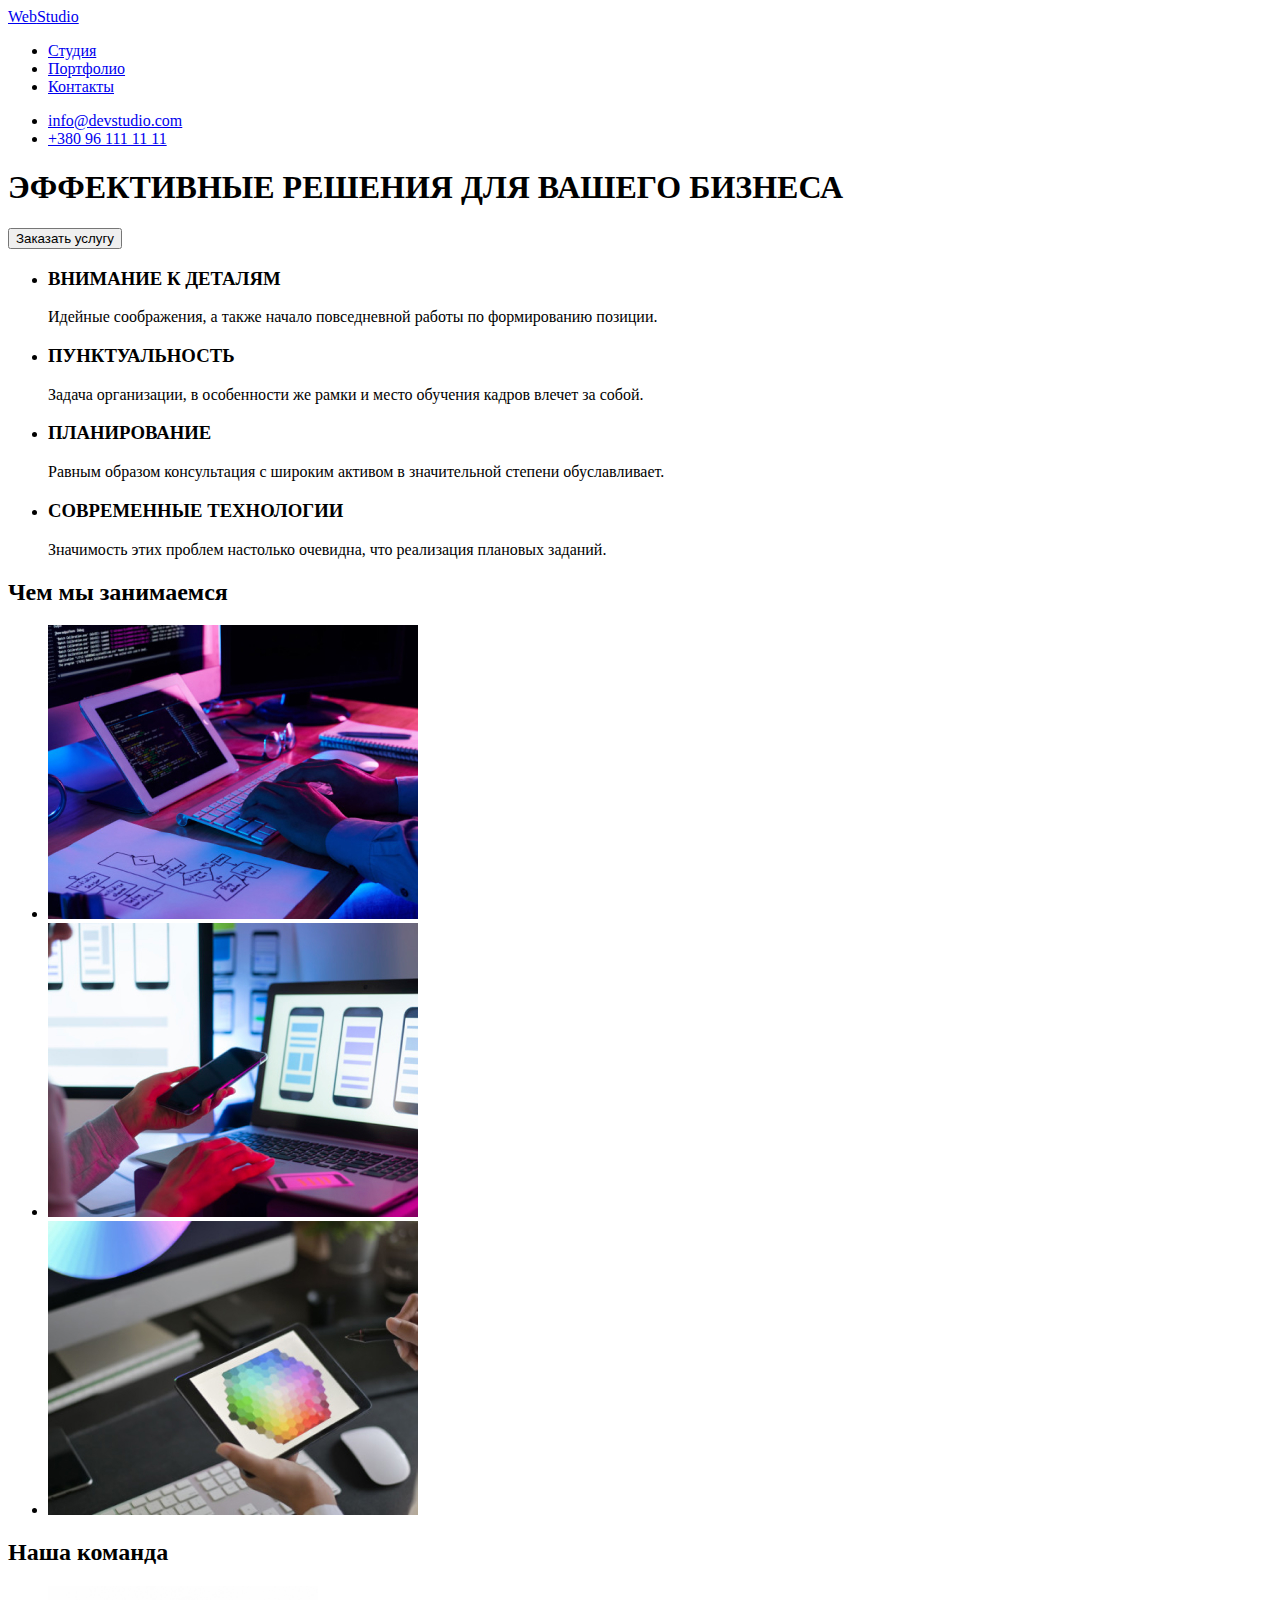
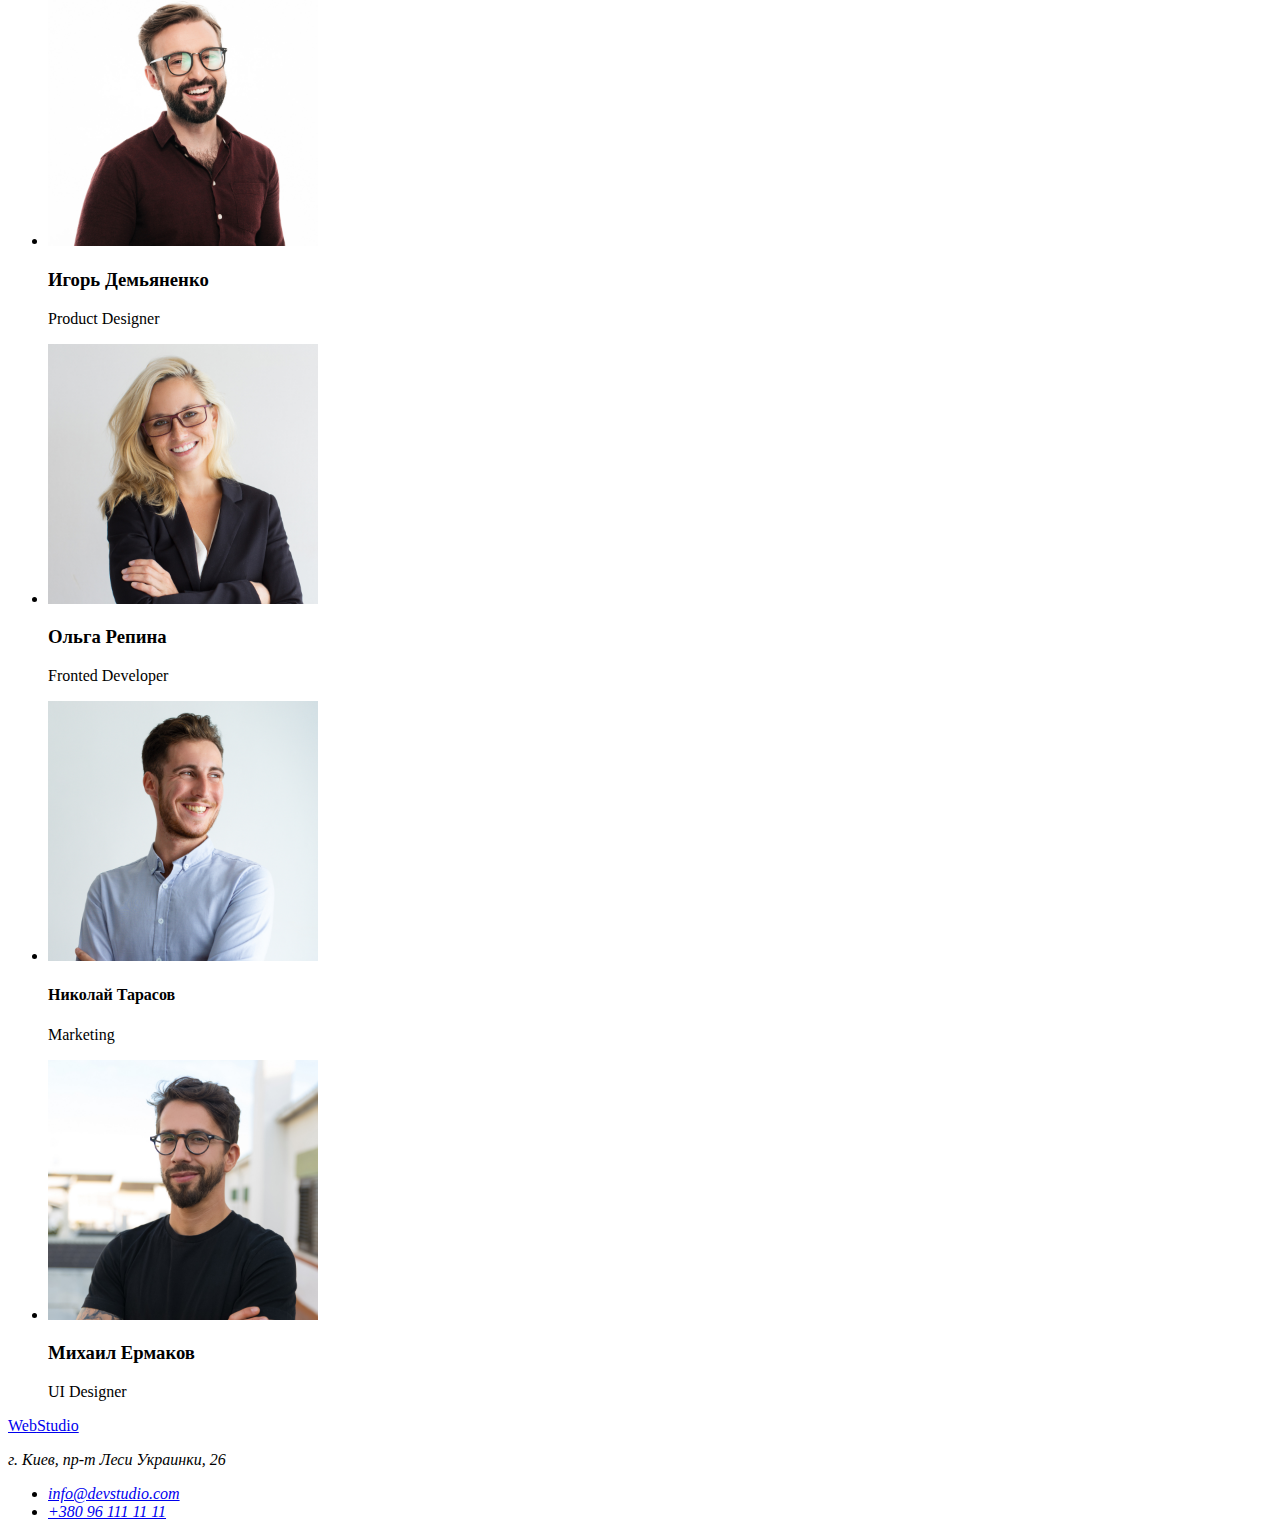
==== index.html @ 05a6036f "add portfolio" ====
<!DOCTYPE html>
<html lang="en">
<head>
    <meta charset="UTF-8">
    <meta name="viewport" content="width=device-width, initial-scale=1.0" />
    <title>Webstudio</title>
</head>
   <body>
    
      <header>  <!--header container-->           
            <!--Main menu-->
              <a href="./index.html">
                  <span>Web</span>Studio
              </a>   
               <nav>
                <ul> 
                 <li><a href="#">Студия</a></li>
                 <li><a href="#">Портфолио</a></li>
                 <li><a href="#">Контакты</a></li>
                </ul>
                </nav>             
                   <!--Contacts container-->
                      <ul>
                       <li><a href="mailto:info@devstudio.com">info@devstudio.com</a></li> 
                       <li><a href="tel:+380961111111">+380 96 111 11 11</a></li>  
                      </ul>
                    
      </header>
                    <main>
         <section> <!--main title-->                    
             <h1>ЭФФЕКТИВНЫЕ РЕШЕНИЯ ДЛЯ ВАШЕГО БИЗНЕСА</h1>
            <div><!--button-->
             <button>Заказать услугу</button>
            </div>
         </section>

             <section> <!--characteristics-->                    
                          <ul>
                            <li><h3>ВНИМАНИЕ К ДЕТАЛЯМ</h3>
                            <p>Идейные соображения, а также начало повседневной работы по формированию позиции.</p></li>
                         <li><h3>ПУНКТУАЛЬНОСТЬ</h3>
                            <p>Задача организации, в особенности же рамки и место обучения кадров влечет за собой.</p></li>
                          <li><h3>ПЛАНИРОВАНИЕ</h3>
                            <p>Равным образом консультация с широким активом в значительной степени обуславливает. </p> </li>
                         <li><h3>СОВРЕМЕННЫЕ ТЕХНОЛОГИИ</h3>
                            <p>Значимость этих проблем настолько очевидна, что реализация плановых заданий.</p></li>
                          </ul>
             </section>                 
                    <section> <!--our work-->                       
                            <h2>Чем мы занимаемся</h2>
                        <ul>
                            <li><img src="./images/main/photo1.jpg" alt="photo1" width="370" /></li>
                            <li><img src="./images/main/photo2.jpg" alt="photo2" width="370" /></li>
                            <li><img src="./images/main/photo3.jpg" alt="photo3" width="370" /></li>
                        </ul>
                    </section>

                    <section> <!--our team-->                       
                            <h2>Наша команда</h2>
                          <ul>
                            <li> <!--desiner-->
                               <img src="./images/main/photo4.jpg" alt="desiner" width="270"/>
                               <h3>Игорь Демьяненко</h3>          
                               <p>Product Designer</p>                   
                            </li>            
                         
                            <li> <!--developer-->                               
                              <img src="./images/main/photo5.jpg" alt="developer" width="270"/>
                              <h3>Ольга Репина</h3>
                              <p>Fronted Developer</p>                
                            </li>        
                                

                            <li> <!--marketing-->                                
                              <img src="./images/main/photo6.jpg" alt="marketing" width="270"/>
                              <h4>Николай Тарасов</h4>              
                              <p>Marketing</p>                       
                            </li>

                            <li> <!--ui desiner-->                               
                              <img src="./images/main/photo7.jpg" alt="uidesiner" width="270"/>
                              <h3>Михаил Ермаков</h3>
                              <p>UI Designer</p>       
                            </li>
                          </ul>
                        </section>
                 </main> 
                    <footer>
                        <a href="./index.html">
                            <span>Web</span>Studio
                        </a> 
                       <address>
                          <p>г. Киев, пр-т Леси Украинки, 26</p> 
                            <ul>
                                <li><a href="mailto:info@devstudio.com">info@devstudio.com</a></li>
                                <li><a href="tel:+380961111111">+380 96 111 11 11</a></li>
                            </ul>
                        </address>
                    </footer>
        
   </body>
    </html>
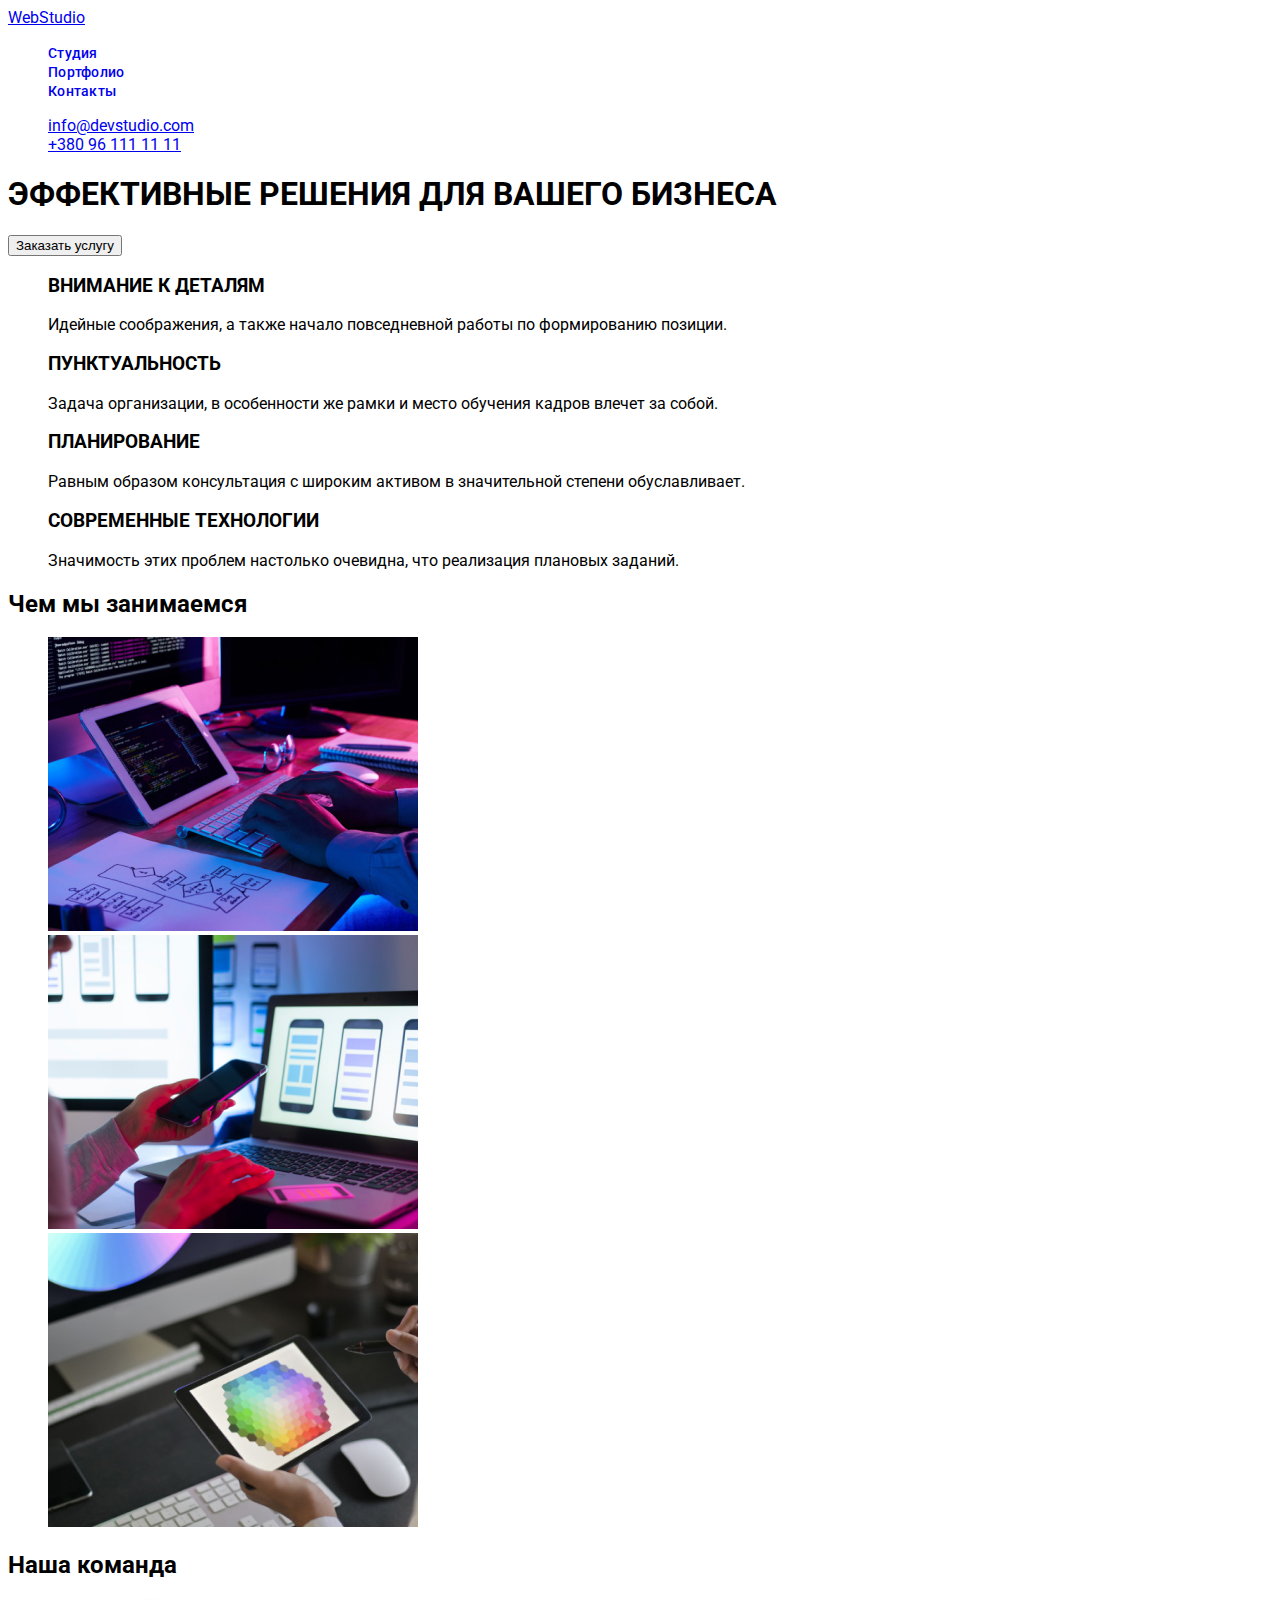
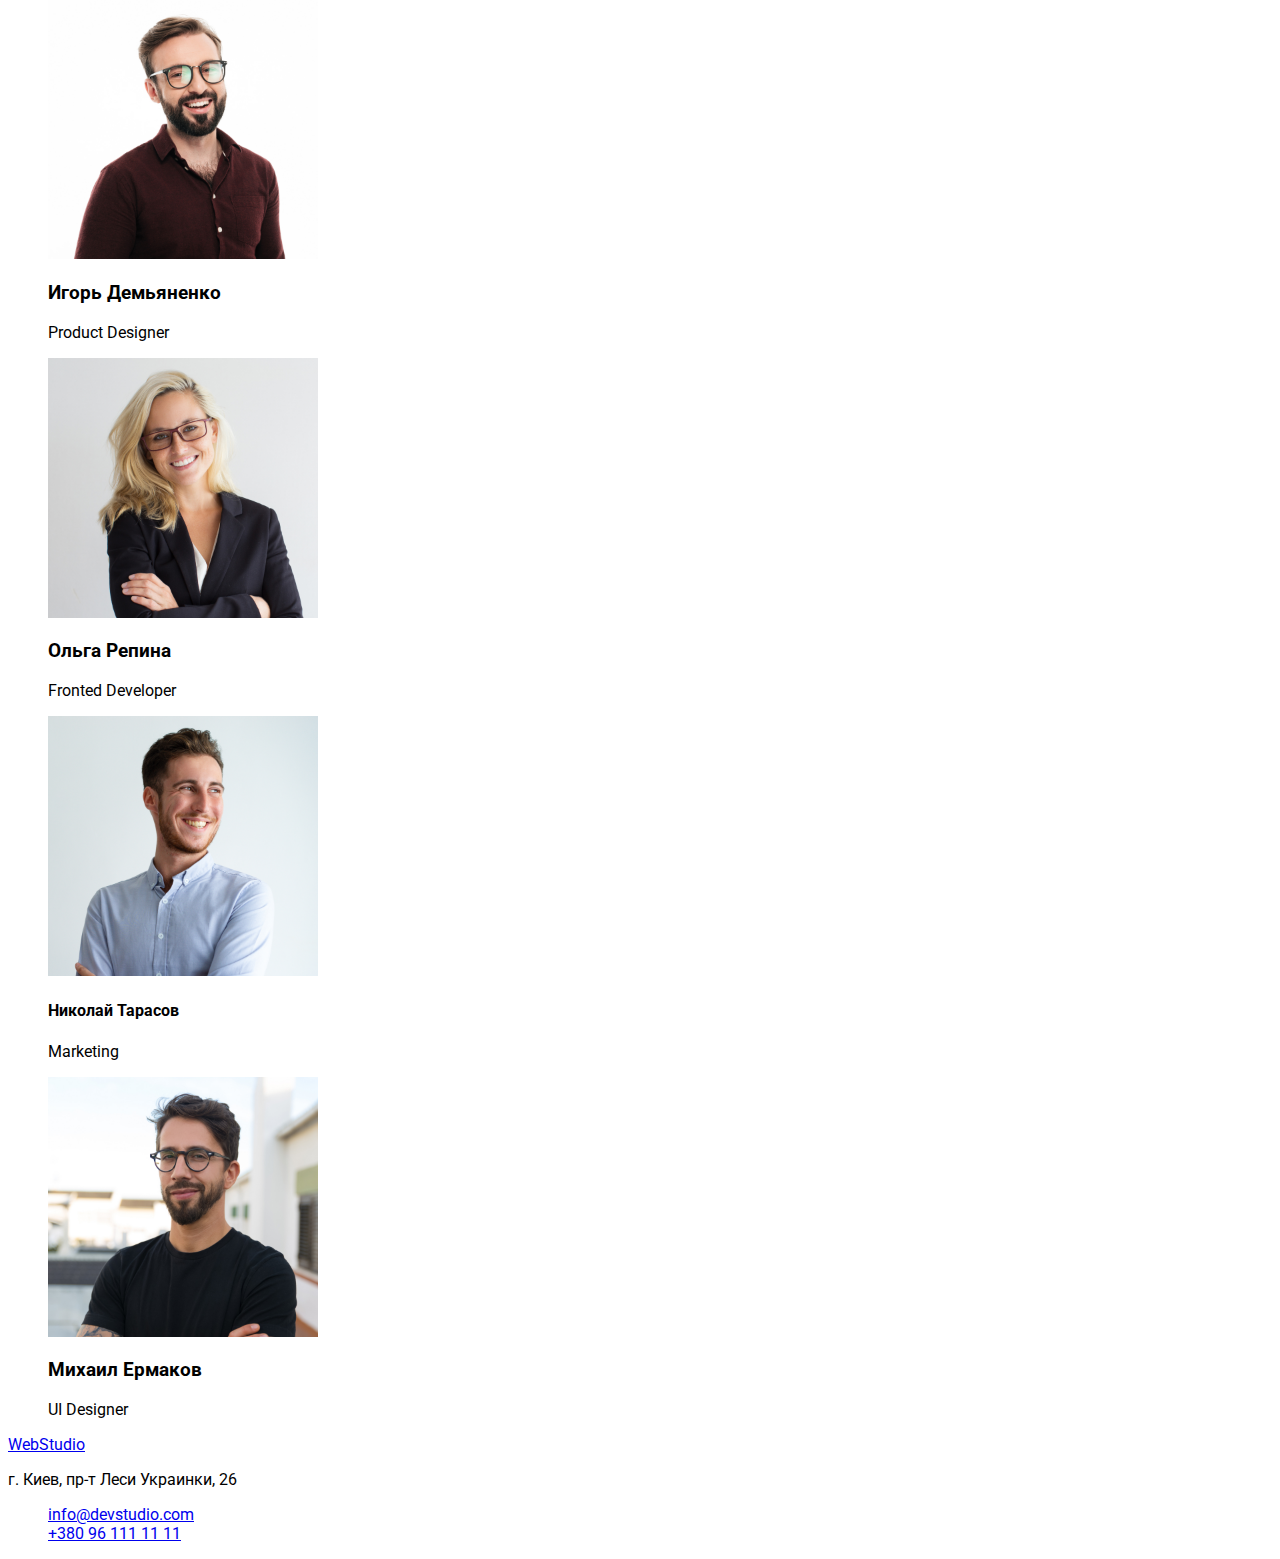
==== commit d0b90e70: "final" ====
--- a/index.html
+++ b/index.html
@@ -1,102 +1,106 @@
 <!DOCTYPE html>
-<html lang="en">
+<html lang="ru">
 <head>
     <meta charset="UTF-8">
     <meta name="viewport" content="width=device-width, initial-scale=1.0" />
     <title>Webstudio</title>
+    <link rel="preconnect" href="https://fonts.gstatic.com">
+    <link href="https://fonts.googleapis.com/css2?family=Raleway:wght@700&family=Roboto:wght@400;500;700;900&display=swap"
+      rel="stylesheet">
+    <link rel="stylesheet" href="./css/styles.css" />
 </head>
    <body>
     
-      <header>  <!--header container-->           
-            <!--Main menu-->
-              <a href="./index.html">
-                  <span>Web</span>Studio
-              </a>   
-               <nav>
-                <ul> 
-                 <li><a href="#">Студия</a></li>
-                 <li><a href="#">Портфолио</a></li>
-                 <li><a href="#">Контакты</a></li>
-                </ul>
-                </nav>             
-                   <!--Contacts container-->
-                      <ul>
-                       <li><a href="mailto:info@devstudio.com">info@devstudio.com</a></li> 
-                       <li><a href="tel:+380961111111">+380 96 111 11 11</a></li>  
-                      </ul>
-                    
-      </header>
+    <header>
+      <!--Main menu-->
+      <a class="logo" href="./index.html">
+          <span class="logoweb">Web</span><span class="logo2-header">Studio</span>
+      </a>   
+      <nav class="site-nav">
+          <!-- <a class="logo" href="index.html"><span class="logoweb">Web</span><span class="logo-studio-header">Studio</span></a> -->
+          <ul class="nav-list">
+            <li class="nav-list-item"><a class="nav-list-link current" href="./index.html">Студия</a></li>
+            <li class="nav-list-item"><a class="nav-list-link " href="./portfolio.html">Портфолио</a></li>
+            <li class="nav-list-item"><a class="nav-list-link" href="#">Контакты</a></li>
+          </ul>
+        </nav>
+        <!--Contacts container-->
+        <ul class="header-address-list">
+          <li class="header-address-list-item"><a class="header-address-link contacts-color"href="mailto:info@devstudio.com">info@devstudio.com</a></li> 
+          <li class="header-address-list-item"><a class="header-address-link contacts-color" href="tel:+380961111111">+380 96 111 11 11</a></li>  
+         </ul>
+  </header>
                     <main>
-         <section> <!--main title-->                    
-             <h1>ЭФФЕКТИВНЫЕ РЕШЕНИЯ ДЛЯ ВАШЕГО БИЗНЕСА</h1>
-            <div><!--button-->
-             <button>Заказать услугу</button>
-            </div>
+         <section class="hero"> <!--main title-->                    
+             <h1 class="hero-title">ЭФФЕКТИВНЫЕ РЕШЕНИЯ ДЛЯ ВАШЕГО БИЗНЕСА</h1>
+            <!--button-->
+             <button class="hero-button">Заказать услугу</button>
          </section>
 
-             <section> <!--characteristics-->                    
-                          <ul>
-                            <li><h3>ВНИМАНИЕ К ДЕТАЛЯМ</h3>
-                            <p>Идейные соображения, а также начало повседневной работы по формированию позиции.</p></li>
-                         <li><h3>ПУНКТУАЛЬНОСТЬ</h3>
-                            <p>Задача организации, в особенности же рамки и место обучения кадров влечет за собой.</p></li>
-                          <li><h3>ПЛАНИРОВАНИЕ</h3>
-                            <p>Равным образом консультация с широким активом в значительной степени обуславливает. </p> </li>
-                         <li><h3>СОВРЕМЕННЫЕ ТЕХНОЛОГИИ</h3>
-                            <p>Значимость этих проблем настолько очевидна, что реализация плановых заданий.</p></li>
+             <section class="features">
+               <h2 hidden>Характеристики</h2> <!--characteristics-->                    
+                          <ul class="features-list">
+                            <li class="features-list-item"><h3 class="features-list-item-title">ВНИМАНИЕ К ДЕТАЛЯМ</h3>
+                            <p class="features-description">Идейные соображения, а также начало повседневной работы по формированию позиции.</p></li>
+                         <li class="features-list-item"><h3 class="features-list-item-title">ПУНКТУАЛЬНОСТЬ</h3>
+                            <p class="features-description">Задача организации, в особенности же рамки и место обучения кадров влечет за собой.</p></li>
+                          <li class="features-list-item"><h3 class="features-list-item-title">ПЛАНИРОВАНИЕ</h3>
+                            <p class="features-description">Равным образом консультация с широким активом в значительной степени обуславливает. </p> </li>
+                         <li class="features-list-item"><h3 >СОВРЕМЕННЫЕ ТЕХНОЛОГИИ</h3>
+                            <p class="features-description">Значимость этих проблем настолько очевидна, что реализация плановых заданий.</p></li>
                           </ul>
              </section>                 
-                    <section> <!--our work-->                       
-                            <h2>Чем мы занимаемся</h2>
+                    <section class="our-work"> <!--our work-->                       
+                            <h2 class="title">Чем мы занимаемся</h2>
                         <ul>
-                            <li><img src="./images/main/photo1.jpg" alt="photo1" width="370" /></li>
-                            <li><img src="./images/main/photo2.jpg" alt="photo2" width="370" /></li>
-                            <li><img src="./images/main/photo3.jpg" alt="photo3" width="370" /></li>
+                            <li><img src="./images/main/photo1.jpg" alt="разметка под десктоп" width="370" /></li>
+                            <li><img src="./images/main/photo2.jpg" alt="разметка под мобильную версию" width="370" /></li>
+                            <li><img src="./images/main/photo3.jpg" alt="палитра цветов" width="370" /></li>
                         </ul>
                     </section>
 
                     <section> <!--our team-->                       
-                            <h2>Наша команда</h2>
-                          <ul>
-                            <li> <!--desiner-->
-                               <img src="./images/main/photo4.jpg" alt="desiner" width="270"/>
-                               <h3>Игорь Демьяненко</h3>          
-                               <p>Product Designer</p>                   
+                            <h2 class="title">Наша команда</h2>
+                          <ul class="our-team-list">
+                            <li class="our-team-list-item"> <!--desiner-->
+                               <img class="our-team-images" src="./images/main/photo4.jpg" alt="desiner" width="270"/>
+                               <h3 class="our-team-name">Игорь Демьяненко</h3>          
+                               <p class="our-team-position">Product Designer</p>                   
                             </li>            
                          
-                            <li> <!--developer-->                               
-                              <img src="./images/main/photo5.jpg" alt="developer" width="270"/>
-                              <h3>Ольга Репина</h3>
-                              <p>Fronted Developer</p>                
+                            <li class="our-team-list-item"> <!--developer-->                               
+                              <img class="our-team-images" src="./images/main/photo5.jpg" alt="developer" width="270"/>
+                              <h3 class="our-team-name">Ольга Репина</h3>
+                              <p class="our-team-position">Fronted Developer</p>                
                             </li>        
                                 
 
-                            <li> <!--marketing-->                                
-                              <img src="./images/main/photo6.jpg" alt="marketing" width="270"/>
-                              <h4>Николай Тарасов</h4>              
-                              <p>Marketing</p>                       
+                            <li class="our-team-list-item"> <!--marketing-->                                
+                              <img class="our-team-images" src="./images/main/photo6.jpg" alt="marketing" width="270"/>
+                              <h4 class="our-team-name">Николай Тарасов</h4>              
+                              <p class="our-team-position">Marketing</p>                       
                             </li>
 
-                            <li> <!--ui desiner-->                               
-                              <img src="./images/main/photo7.jpg" alt="uidesiner" width="270"/>
-                              <h3>Михаил Ермаков</h3>
-                              <p>UI Designer</p>       
+                            <li class="our-team-list-item"> <!--ui desiner-->                               
+                              <img class="our-team-images" src="./images/main/photo7.jpg" alt="uidesiner" width="270"/>
+                              <h3 class="our-team-name">Михаил Ермаков</h3>
+                              <p class="our-team-position">UI Designer</p>       
                             </li>
                           </ul>
                         </section>
                  </main> 
-                    <footer>
-                        <a href="./index.html">
-                            <span>Web</span>Studio
-                        </a> 
-                       <address>
-                          <p>г. Киев, пр-т Леси Украинки, 26</p> 
-                            <ul>
-                                <li><a href="mailto:info@devstudio.com">info@devstudio.com</a></li>
-                                <li><a href="tel:+380961111111">+380 96 111 11 11</a></li>
-                            </ul>
-                        </address>
-                    </footer>
+                 <footer class="footer">
+                  <a class="logo" href="./index.html">
+                      <span class="logoweb">Web</span><span class="logo2-footer">Studio</span>
+                  </a> 
+                 <address class="address">
+                    <p class="footer-address-street">г. Киев, пр-т Леси Украинки, 26</p> 
+                      <ul class="footer-address-list">
+                          <li class="footer-address-list-item"><a class="footer-address-link" href="mailto:info@devstudio.com">info@devstudio.com</a></li>
+                          <li class="footer-address-list-item"><a class="footer-address-link" href="tel:+380961111111">+380 96 111 11 11</a></li>
+                      </ul>
+                  </address>
+              </footer>
         
    </body>
     </html>--- a/css/styles.css
+++ b/css/styles.css
@@ -0,0 +1,30 @@
+:root {
+    --main-font: "Roboto", sans-serif;
+    --secondary-font: "Raleway", sans-serif;
+    --accent-color: #2196f3;
+    --a:-webkit-any-link {
+      text-decoration: none;
+    }
+  }
+  ul {
+    list-style: none;
+  }
+  body {
+    font-family: var(--main-font);
+  }
+
+  /*===========HEADER=========*/
+
+.address {
+    font-style: normal;
+  }
+  .nav-list-link,
+  .header-mail-link,
+  .header-tel-link {
+    font-weight: 500;
+    font-size: 14px;
+    line-height: 1.143;
+    letter-spacing: 0.02em;
+    text-decoration: none;
+  }
+  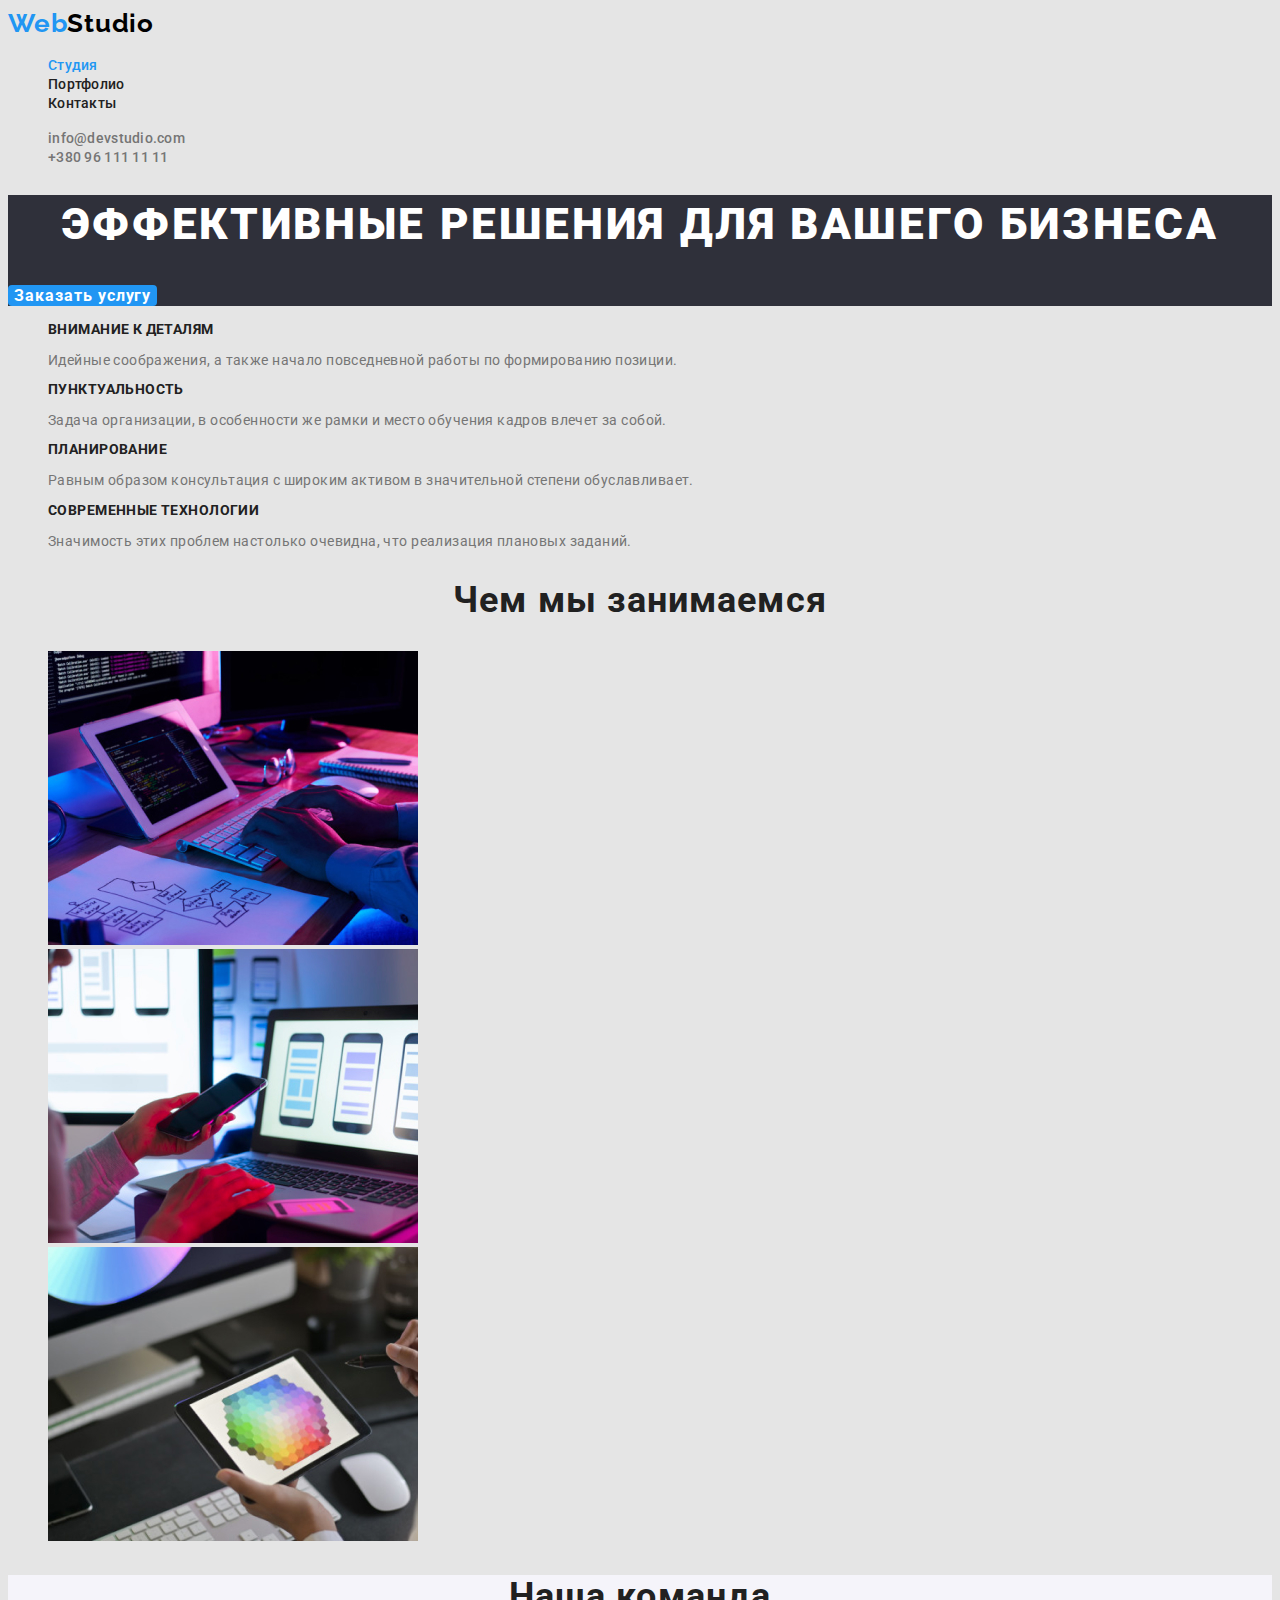
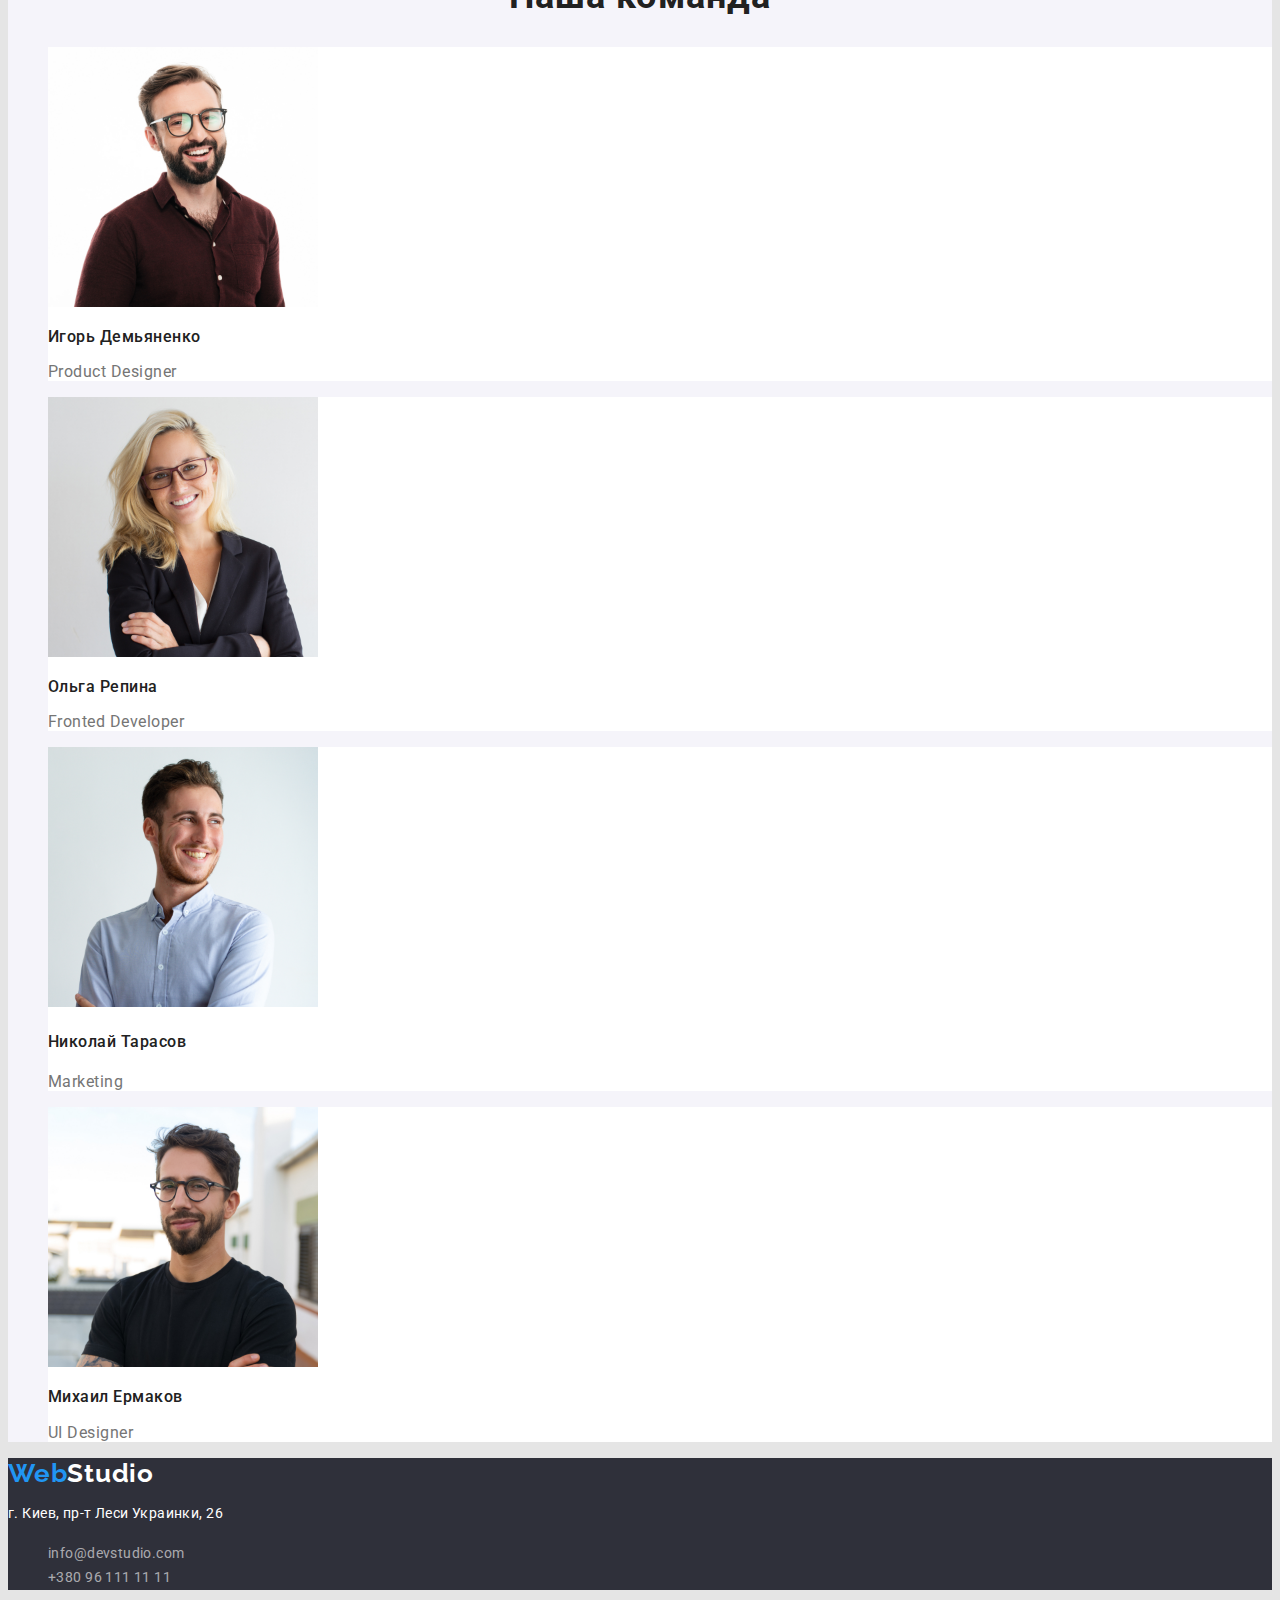
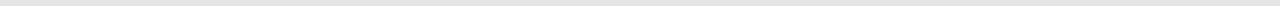
==== commit 44bf390f: "исправление ошибок" ====
--- a/index.html
+++ b/index.html
@@ -13,55 +13,53 @@
     
     <header>
       <!--Main menu-->
-      <a class="logo" href="./index.html">
-          <span class="logoweb">Web</span><span class="logo2-header">Studio</span>
-      </a>   
-      <nav class="site-nav">
+      <a class="logo" href="./index.html"> Web</class=><span class="logo2-header">Studio</span></a> 
+        
+      <nav class="site-nav " >
           <!-- <a class="logo" href="index.html"><span class="logoweb">Web</span><span class="logo-studio-header">Studio</span></a> -->
-          <ul class="nav-list">
+          <ul class="nav-list list list">
             <li class="nav-list-item"><a class="nav-list-link current" href="./index.html">Студия</a></li>
             <li class="nav-list-item"><a class="nav-list-link " href="./portfolio.html">Портфолио</a></li>
             <li class="nav-list-item"><a class="nav-list-link" href="#">Контакты</a></li>
           </ul>
         </nav>
         <!--Contacts container-->
-        <ul class="header-address-list">
+        <ul class="header-address-list list">
           <li class="header-address-list-item"><a class="header-address-link contacts-color"href="mailto:info@devstudio.com">info@devstudio.com</a></li> 
           <li class="header-address-list-item"><a class="header-address-link contacts-color" href="tel:+380961111111">+380 96 111 11 11</a></li>  
          </ul>
   </header>
                     <main>
          <section class="hero"> <!--main title-->                    
-             <h1 class="hero-title">ЭФФЕКТИВНЫЕ РЕШЕНИЯ ДЛЯ ВАШЕГО БИЗНЕСА</h1>
+             <h1 class="hero-title">Эффективные решения для вашего бизнеса</h1>
             <!--button-->
-             <button class="hero-button">Заказать услугу</button>
+             <button class="hero-button btn">Заказать услугу</button>
          </section>
-
              <section class="features">
-               <h2 hidden>Характеристики</h2> <!--characteristics-->                    
-                          <ul class="features-list">
-                            <li class="features-list-item"><h3 class="features-list-item-title">ВНИМАНИЕ К ДЕТАЛЯМ</h3>
+                  <h2 hidden>Характеристики</h2> <!--characteristics-->                    
+                          <ul class="features-list list">
+                            <li class="features-list-item"><h3 class="features-list-item-title">Внимание к деталям</h3>
                             <p class="features-description">Идейные соображения, а также начало повседневной работы по формированию позиции.</p></li>
-                         <li class="features-list-item"><h3 class="features-list-item-title">ПУНКТУАЛЬНОСТЬ</h3>
+                         <li class="features-list-item"><h3 class="features-list-item-title">Пунктуальность</h3>
                             <p class="features-description">Задача организации, в особенности же рамки и место обучения кадров влечет за собой.</p></li>
-                          <li class="features-list-item"><h3 class="features-list-item-title">ПЛАНИРОВАНИЕ</h3>
+                          <li class="features-list-item"><h3 class="features-list-item-title">Планирование</h3>
                             <p class="features-description">Равным образом консультация с широким активом в значительной степени обуславливает. </p> </li>
-                         <li class="features-list-item"><h3 >СОВРЕМЕННЫЕ ТЕХНОЛОГИИ</h3>
+                         <li class="features-list-item"><h3 class="features-list-item-title">Современные технологии</h3>
                             <p class="features-description">Значимость этих проблем настолько очевидна, что реализация плановых заданий.</p></li>
                           </ul>
              </section>                 
                     <section class="our-work"> <!--our work-->                       
                             <h2 class="title">Чем мы занимаемся</h2>
-                        <ul>
+                        <ul class ="list">
                             <li><img src="./images/main/photo1.jpg" alt="разметка под десктоп" width="370" /></li>
                             <li><img src="./images/main/photo2.jpg" alt="разметка под мобильную версию" width="370" /></li>
                             <li><img src="./images/main/photo3.jpg" alt="палитра цветов" width="370" /></li>
                         </ul>
                     </section>
 
-                    <section> <!--our team-->                       
+                    <section class="our-team"> <!--our team-->                       
                             <h2 class="title">Наша команда</h2>
-                          <ul class="our-team-list">
+                          <ul class="our-team-list list">
                             <li class="our-team-list-item"> <!--desiner-->
                                <img class="our-team-images" src="./images/main/photo4.jpg" alt="desiner" width="270"/>
                                <h3 class="our-team-name">Игорь Демьяненко</h3>          
@@ -95,7 +93,7 @@
                   </a> 
                  <address class="address">
                     <p class="footer-address-street">г. Киев, пр-т Леси Украинки, 26</p> 
-                      <ul class="footer-address-list">
+                      <ul class="footer-address-list list">
                           <li class="footer-address-list-item"><a class="footer-address-link" href="mailto:info@devstudio.com">info@devstudio.com</a></li>
                           <li class="footer-address-list-item"><a class="footer-address-link" href="tel:+380961111111">+380 96 111 11 11</a></li>
                       </ul>
--- a/css/styles.css
+++ b/css/styles.css
@@ -1,30 +1,226 @@
 :root {
-    --main-font: "Roboto", sans-serif;
-    --secondary-font: "Raleway", sans-serif;
-    --accent-color: #2196f3;
-    --a:-webkit-any-link {
-      text-decoration: none;
-    }
-  }
-  ul {
-    list-style: none;
-  }
-  body {
-    font-family: var(--main-font);
-  }
-
-  /*===========HEADER=========*/
-
-.address {
-    font-style: normal;
-  }
-  .nav-list-link,
-  .header-mail-link,
-  .header-tel-link {
-    font-weight: 500;
-    font-size: 14px;
-    line-height: 1.143;
-    letter-spacing: 0.02em;
+  --main-font: "Roboto", sans-serif;
+  --secondary-font: "Raleway", sans-serif;
+  --primary-text-color: #757575;
+  --accent-color: #2196f3;
+  --title-primary-color: #212121;
+  --title-secondary-color: #fff;
+  
+  --a:-webkit-any-link {
     text-decoration: none;
   }
-  +}
+.list {
+  list-style: none;
+}
+
+body {
+  background-color: #e5e5e5;
+  font-family: var(--main-font);
+  font-style: normal;
+  letter-spacing: 0.03em;
+}
+
+/*===========HEADER=========*/
+
+.address {
+  font-style: normal;
+}
+
+.nav-list-link,
+.header-address-link {
+  font-weight: 500;
+  font-size: 14px;
+  line-height: 1.14;
+  letter-spacing: 0.02em;
+  text-decoration: none;
+}
+
+.nav-list-link:hover,
+.nav-list-link:focus,
+.header-address-link:hover,
+.header-address-link:focus {
+   color: var(--accent-color);
+}
+
+.nav-list-link {
+  color: var(--title-primary-color);
+}
+
+.contacts-color {
+  color: var(--primary-text-color);
+}
+
+.current {
+  color: var(--accent-color);
+}
+
+/*===========END HEADER=========*/
+
+/*===========HERO=========*/
+.hero {
+  background: #2f303a;
+}
+.hero-title {
+  font-weight: 900;
+  font-size: 44px;
+  line-height: 1.36;
+  text-align: center;
+  letter-spacing: 0.06em;
+  color: var(--title-secondary-color);
+  text-transform: uppercase;
+}
+
+.hero-button {
+  font-family: var(--main-font);
+  font-weight: 700;
+  font-size: 16px;
+  line-height: 1.19;
+  display: flex;
+  align-items: center;
+  letter-spacing: 0.06em;
+  color: var(--title-secondary-color);
+  background: var(--accent-color);
+}
+/*===========END HERO=========*/
+
+/*===========SECTION FEATURES=========*/
+.features-list-item-title {
+  font-weight: 700;
+  font-size: 14px;
+  line-height: 1.14;
+  letter-spacing: 0.03em;
+  text-transform: uppercase;
+  color: var(--title-primary-color);
+}
+
+.features-description {
+  font-weight: 400;
+  font-size: 14px;
+  line-height: 1.17;
+  letter-spacing: 0.03em;
+  color: var(--primary-text-color);
+}
+
+/*===========END SECTION FEATURES=========*/
+
+/*===========components=========*/
+.title {
+  font-weight: 700;
+  font-size: 36px;
+  line-height: 1.17;
+  text-align: center;
+  letter-spacing: 0.03em;
+  color: var(--title-primary-color);
+}
+.logo2-header {
+  color: #000000;
+}
+.logo2-footer {
+  color: var(--title-secondary-color);
+}
+
+.logo {
+  font-family: var(--secondary-font);
+  font-weight: 700;
+  font-size: 26px;
+  line-height: 1.19;
+  letter-spacing: 0.03em;
+  color: var(--accent-color);
+  text-decoration: none;
+}
+
+.btn {
+  border: none;
+  border-radius: 4px;
+  cursor: pointer;
+}
+
+/*=========== end components=========*/
+
+/*===========SECTION OUR TEAM=========*/
+.our-team {
+  background-color: #F5F4FA;
+}
+
+.our-team-list-item {
+  background-color: var(--title-secondary-color);
+}
+.our-team-name {
+  font-weight: 500;
+  font-size: 16px;
+  line-height: 1.19;
+  letter-spacing: 0.03em;
+  color: var(--title-primary-color);
+}
+
+.our-team-position {
+  font-weight: 400;
+  font-size: 16px;
+  line-height: 1.19;
+  letter-spacing: 0.03em;
+  color: var(--primary-text-color);
+}
+/*===========END SECTION OUR TEAM=========*/
+
+/*===========FOOTER=========*/
+.footer {
+  background: #2f303a;
+}
+.footer-address-street {
+  font-size: 14px;
+  line-height: 1.71;
+  letter-spacing: 0.03em;
+  color: var(--title-secondary-color);
+}
+.footer-address-link {
+  font-size: 14px;
+  line-height: 1.71;
+  letter-spacing: 0.03em;
+  color: rgba(255, 255, 255, 0.6);
+  text-decoration: none;
+}
+
+.footer-address-link:hover, 
+.footer-address-link:focus {
+  color: var(--accent-color);
+}
+
+/*===========END FOOTER=========*/
+
+/*================== PORTFOLIO==========*/
+
+.buttons-list-item,
+.btn-current {
+  font-family: "Roboto", sans-serif;
+  font-weight: 500;
+  font-size: 16px;
+  line-height: 1.63;
+  text-align: center;
+  letter-spacing: 0.03em;
+  color: var(--title-primary-color);
+  text-decoration: none;
+}
+
+.buttons-list-item:hover,
+.buttons-list-item:focus,
+.btn-current {
+ background: var(--accent-color);
+ color: var(--title-secondary-color);
+}
+
+.portfolio-list-type {
+  font-weight: 700;
+  font-size: 18px;
+  line-height: 2;
+  letter-spacing: 0.06em;
+  color: var(--title-primary-color);
+}
+.portfolio-list-desc {
+  font-weight: 400;
+  font-size: 16px;
+  line-height: 1.88;
+  letter-spacing: 0.03em;
+  color: var(--primary-text-color);
+}
+/*================== END PORTFOLIO==========*/
